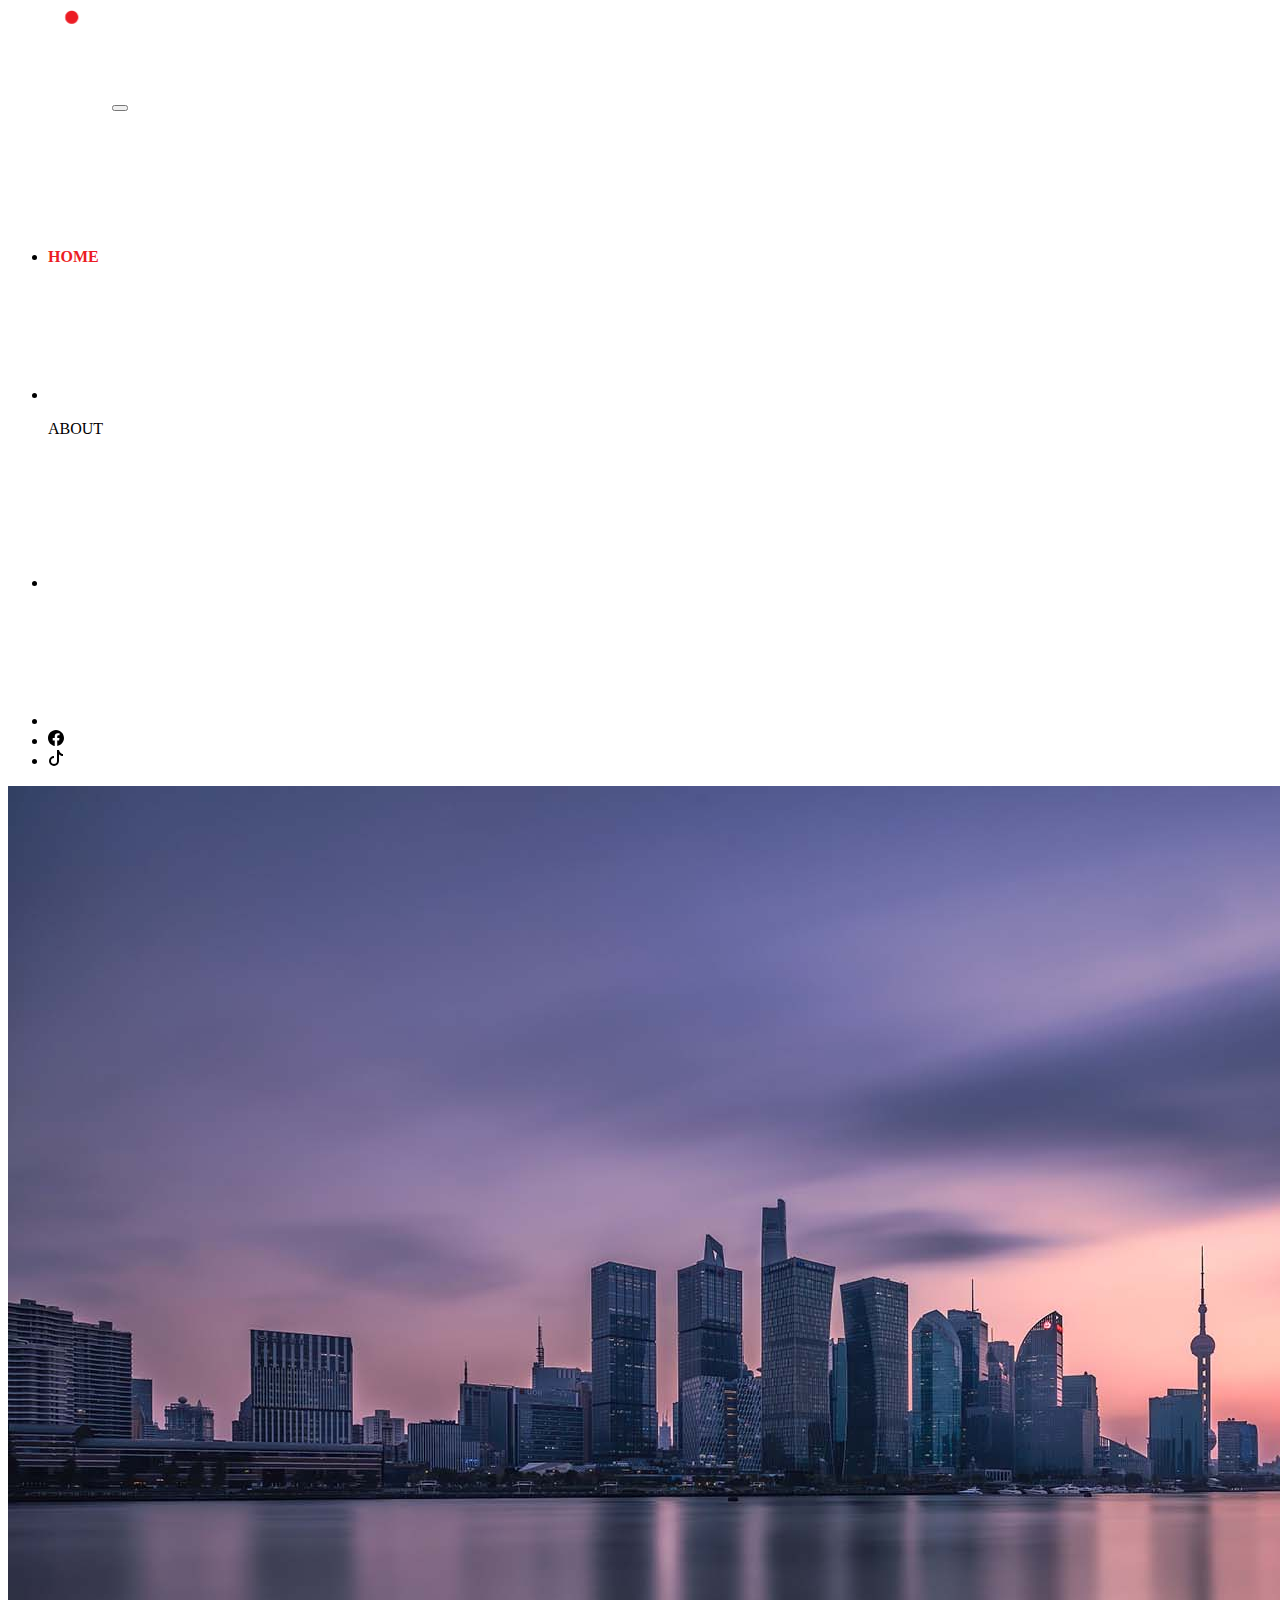
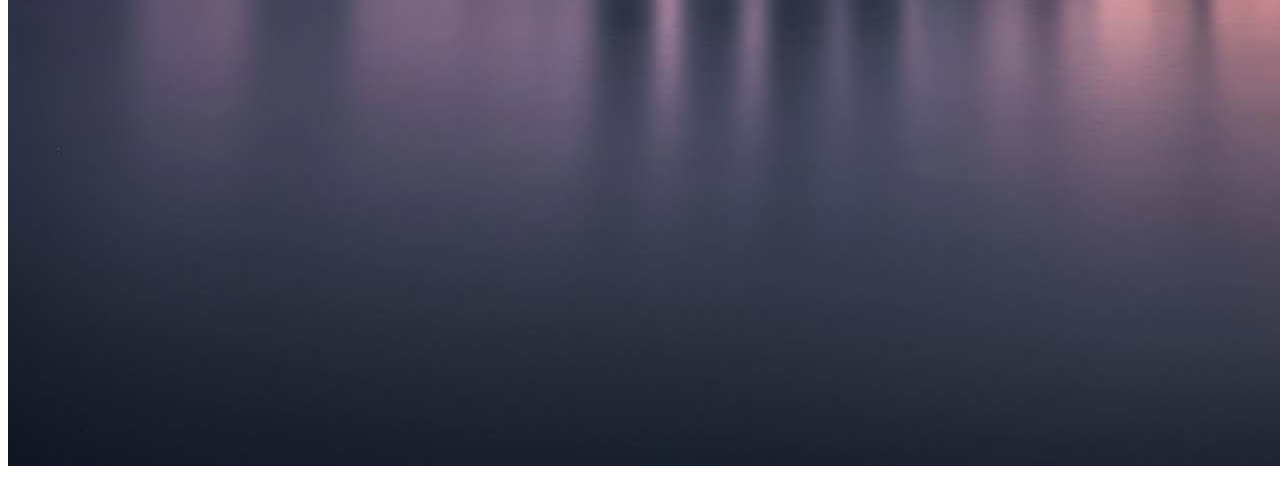
==== index.html @ 7d9baf44 "initial version" ====
<!doctype html>
<html lang="en">
  <head>
    <meta charset="utf-8">
    <meta name="viewport" content="width=device-width, initial-scale=1">
    <title>Portfolio</title>
    <link href="https://cdn.jsdelivr.net/npm/bootstrap@5.2.0/dist/css/bootstrap.min.css" rel="stylesheet" integrity="sha384-gH2yIJqKdNHPEq0n4Mqa/HGKIhSkIHeL5AyhkYV8i59U5AR6csBvApHHNl/vI1Bx" crossorigin="anonymous">
    <link href="css/styles.css" rel="stylesheet">
  </head>
  <body>
    <header class="bg-dark">
        <nav class="navbar navbar-expand-md bg-dark navbar-dark">
            <div class="container-xl justify-content-end">
              <a class="navbar-brand" href="index.html"><img id="logo" src="images/logo white.png" alt="logo"></a>
              <button class="navbar-toggler" type="button" data-bs-toggle="collapse" data-bs-target="#navbarSupportedContent" aria-controls="navbarSupportedContent" aria-expanded="false" aria-label="Toggle navigation">
                <span class="navbar-toggler-icon"></span>
              </button>
              <div class="collapse navbar-collapse" id="navbarSupportedContent">
                <ul class="navbar-nav me-auto mb-2 mb-lg-0">
                  <li class="nav-item">
                    <a class="nav-link"  id="home" aria-current="page" href="index.html">HOME</a>
                  </li>
                  <li class="nav-item">
                    <a class="nav-link" id="about" href="about.html">ABOUT</a>
                    <p class="fw-bolder">ABOUT</p>
                  </li>
                  <li class="nav-item">
                    <a class="nav-link" id="portfolio" href="portfolio.html">PORTFOLIO</a>
                  </li>
                  <li class="nav-item">
                    <a class="nav-link" id="contact" href="contact.html">CONTACT</a>
                  </li>
                  <li class="fb">
                  <svg ms-100 xmlns="http://www.w3.org/2000/svg" width="16" height="16" fill="currentColor" class="bi bi-facebook" viewBox="0 0 16 16" >
                    <path d="M16 8.049c0-4.446-3.582-8.05-8-8.05C3.58 0-.002 3.603-.002 8.05c0 4.017 2.926 7.347 6.75 7.951v-5.625h-2.03V8.05H6.75V6.275c0-2.017 1.195-3.131 3.022-3.131.876 0 1.791.157 1.791.157v1.98h-1.009c-.993 0-1.303.621-1.303 1.258v1.51h2.218l-.354 2.326H9.25V16c3.824-.604 6.75-3.934 6.75-7.951z"/>
                  </svg>
                  </li>
                  <li class="tk">
                  <svg xmlns="http://www.w3.org/2000/svg" width="16" height="16" fill="currentColor" class="bi bi-tiktok" viewBox="0 0 16 16">
                        <path d="M9 0h1.98c.144.715.54 1.617 1.235 2.512C12.895 3.389 13.797 4 15 4v2c-1.753 0-3.07-.814-4-1.829V11a5 5 0 1 1-5-5v2a3 3 0 1 0 3 3V0Z"/>
                  </svg>
                  </li>
               </ul>
              </div>
            </div>
          </nav>
    </header>

    <main>
        <img src="images/background.jpg" alt="logo">
    </main>
    <script src="https://cdn.jsdelivr.net/npm/bootstrap@5.2.0/dist/js/bootstrap.bundle.min.js" integrity="sha384-A3rJD856KowSb7dwlZdYEkO39Gagi7vIsF0jrRAoQmDKKtQBHUuLZ9AsSv4jD4Xa" crossorigin="anonymous"></script>
  </body>
</html>
---- css/styles.css ----
#logo{
    max-height:100px;
    max-width:auto;
}

.nav-item{
    padding-top: 120px;
    padding-right:100px;
}

#home{
    color:#EC1C24;
    font-weight: bold;
}

#about,
#portfolio,
#contact{
    color:white;
    font-weight: bold;
}

nav a,
nav a:link,
nav a:visited{
    display: inline;
    text-decoration: none;

.fb{
    padding-top: 50px;
    margin-left:300px;
}

.tk{
    padding-top: 50px;
    margin-left: 10px;
}

.nav-link-1{
    font-weight:bold;
}
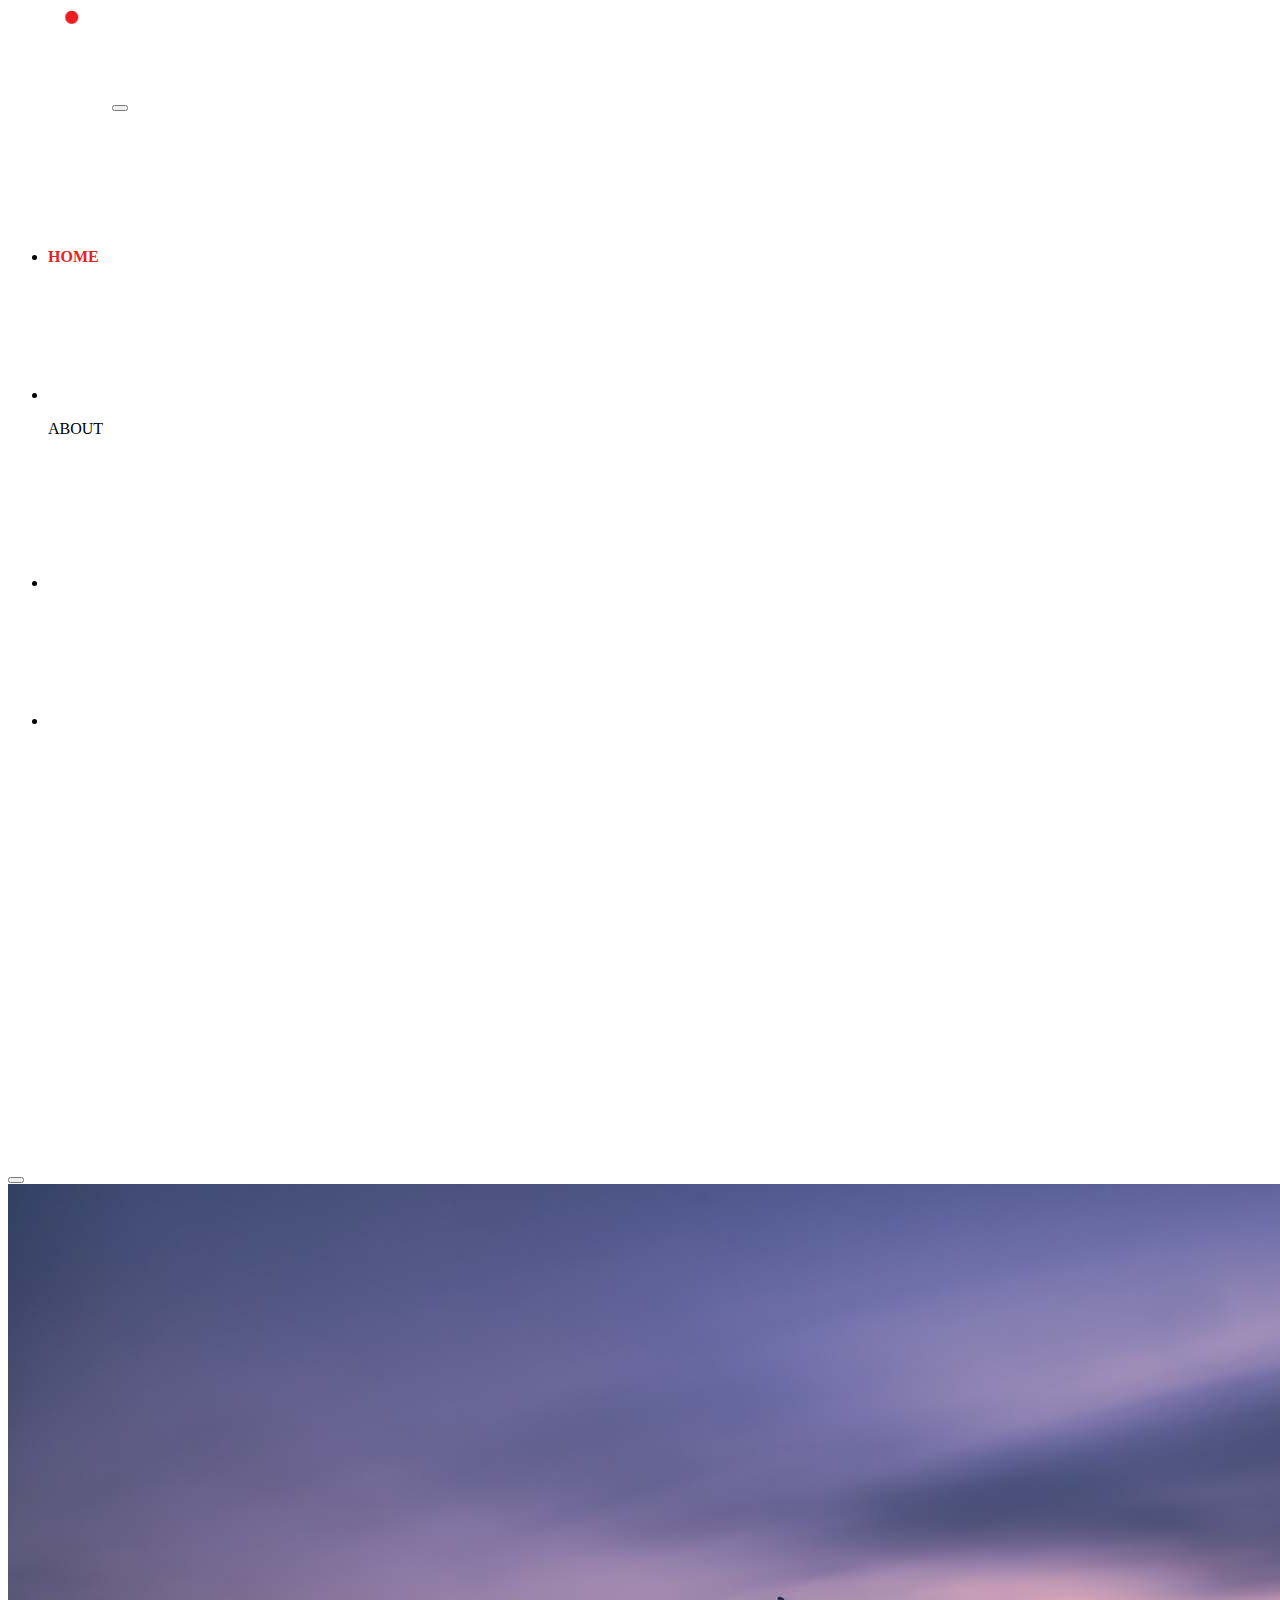
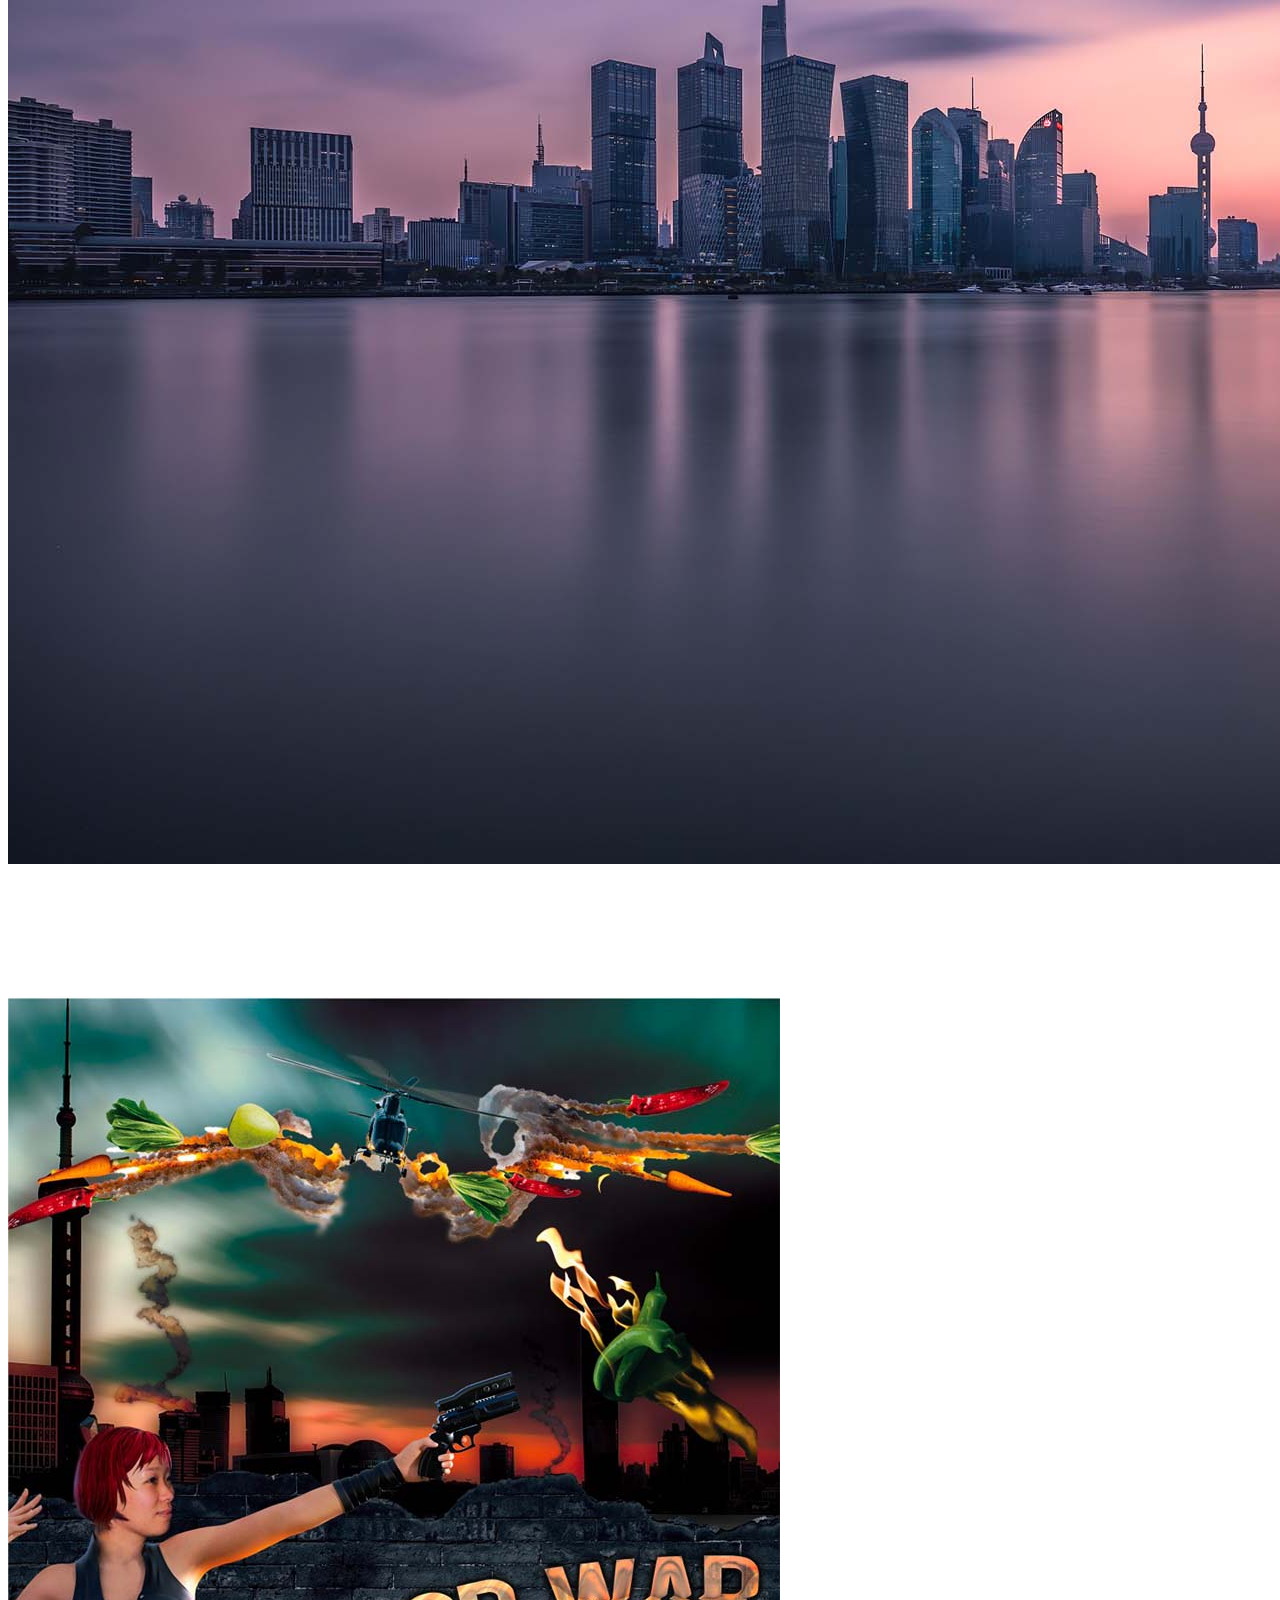
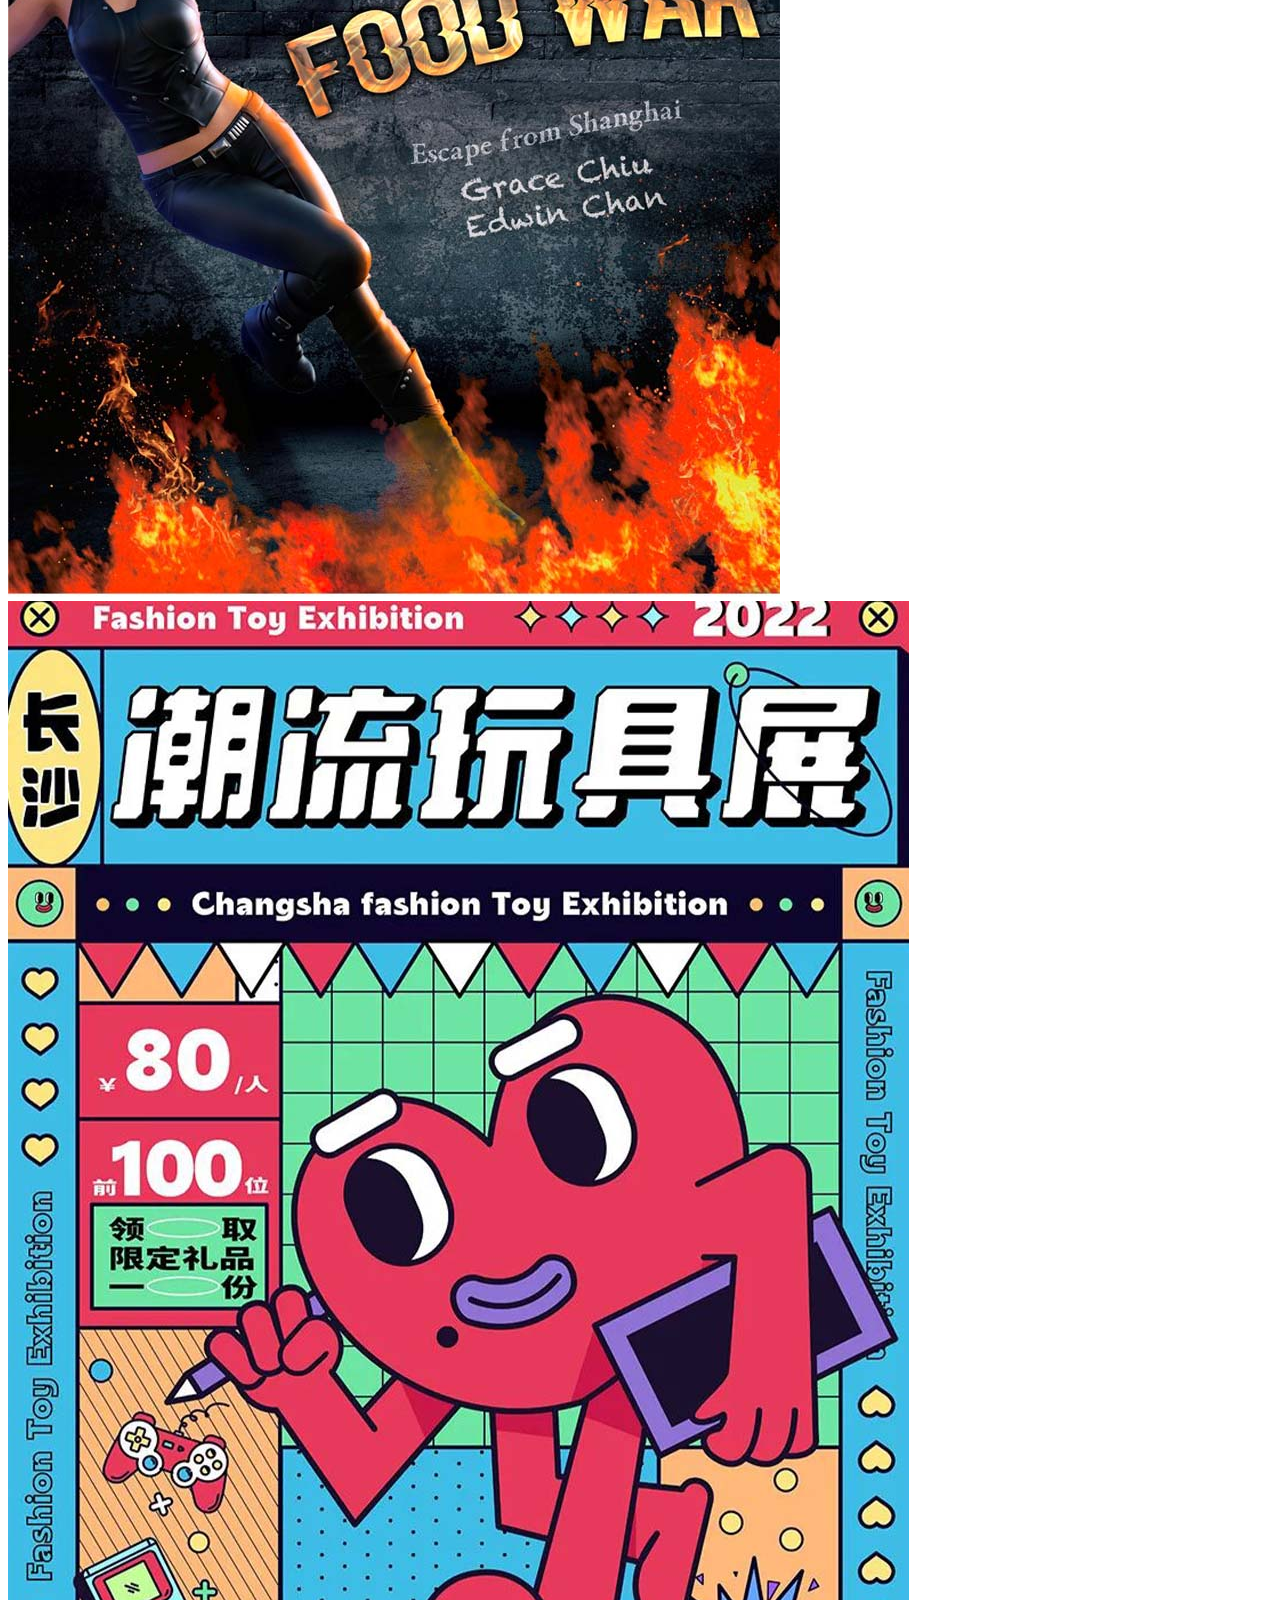
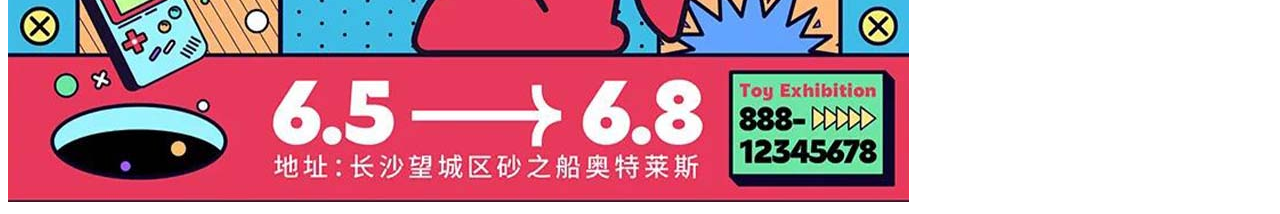
==== commit 50c4e2cf: "make changes on the main page" ====
--- a/index.html
+++ b/index.html
@@ -40,15 +40,47 @@
                         <path d="M9 0h1.98c.144.715.54 1.617 1.235 2.512C12.895 3.389 13.797 4 15 4v2c-1.753 0-3.07-.814-4-1.829V11a5 5 0 1 1-5-5v2a3 3 0 1 0 3 3V0Z"/>
                   </svg>
                   </li>
+                  <li class="ins">
+                    <svg xmlns="http://www.w3.org/2000/svg" width="16" height="16" fill="currentColor" class="bi bi-instagram" viewBox="0 0 16 16">
+                      <path d="M8 0C5.829 0 5.556.01 4.703.048 3.85.088 3.269.222 2.76.42a3.917 3.917 0 0 0-1.417.923A3.927 3.927 0 0 0 .42 2.76C.222 3.268.087 3.85.048 4.7.01 5.555 0 5.827 0 8.001c0 2.172.01 2.444.048 3.297.04.852.174 1.433.372 1.942.205.526.478.972.923 1.417.444.445.89.719 1.416.923.51.198 1.09.333 1.942.372C5.555 15.99 5.827 16 8 16s2.444-.01 3.298-.048c.851-.04 1.434-.174 1.943-.372a3.916 3.916 0 0 0 1.416-.923c.445-.445.718-.891.923-1.417.197-.509.332-1.09.372-1.942C15.99 10.445 16 10.173 16 8s-.01-2.445-.048-3.299c-.04-.851-.175-1.433-.372-1.941a3.926 3.926 0 0 0-.923-1.417A3.911 3.911 0 0 0 13.24.42c-.51-.198-1.092-.333-1.943-.372C10.443.01 10.172 0 7.998 0h.003zm-.717 1.442h.718c2.136 0 2.389.007 3.232.046.78.035 1.204.166 1.486.275.373.145.64.319.92.599.28.28.453.546.598.92.11.281.24.705.275 1.485.039.843.047 1.096.047 3.231s-.008 2.389-.047 3.232c-.035.78-.166 1.203-.275 1.485a2.47 2.47 0 0 1-.599.919c-.28.28-.546.453-.92.598-.28.11-.704.24-1.485.276-.843.038-1.096.047-3.232.047s-2.39-.009-3.233-.047c-.78-.036-1.203-.166-1.485-.276a2.478 2.478 0 0 1-.92-.598 2.48 2.48 0 0 1-.6-.92c-.109-.281-.24-.705-.275-1.485-.038-.843-.046-1.096-.046-3.233 0-2.136.008-2.388.046-3.231.036-.78.166-1.204.276-1.486.145-.373.319-.64.599-.92.28-.28.546-.453.92-.598.282-.11.705-.24 1.485-.276.738-.034 1.024-.044 2.515-.045v.002zm4.988 1.328a.96.96 0 1 0 0 1.92.96.96 0 0 0 0-1.92zm-4.27 1.122a4.109 4.109 0 1 0 0 8.217 4.109 4.109 0 0 0 0-8.217zm0 1.441a2.667 2.667 0 1 1 0 5.334 2.667 2.667 0 0 1 0-5.334z"/>
+                    </svg>
+                  </li>
                </ul>
               </div>
             </div>
           </nav>
     </header>
-
     <main>
-        <img src="images/background.jpg" alt="logo">
-    </main>
-    <script src="https://cdn.jsdelivr.net/npm/bootstrap@5.2.0/dist/js/bootstrap.bundle.min.js" integrity="sha384-A3rJD856KowSb7dwlZdYEkO39Gagi7vIsF0jrRAoQmDKKtQBHUuLZ9AsSv4jD4Xa" crossorigin="anonymous"></script>
-  </body>
-</html>+      <div id="carouselExampleCaptions" class="carousel slide" data-bs-ride="false">
+        <div class="carousel-indicators">
+          <button type="button" data-bs-target="#carouselExampleCaptions" data-bs-slide-to="0" class="active" aria-current="true" aria-label="Slide 1"></button>
+        </div>
+        <div class="carousel-inner">
+          <div class="carousel-item active">
+            <img src="images/background.jpg" class="d-block w-100" alt="background">
+            <div class="carousel-caption d-none d-md-block">
+              <h2 class="display-1 text-lg-start py-0 ">Tailor to suit your needs</h2>
+              
+        </div>
+      </div>
+    </div>
+  </div>
+  <div class="card-deck">
+    <div class="card">
+        <img class="card-img-top" src="images/poster1.jpg">
+        <div class="card-block">
+        </div>
+    </div>
+    <div class="card">
+        <img class="card-img-top" src="images/poster2.jpg">
+        <div class="card-block">
+        </div>
+    </div>
+</div>
+</main>
+</body>
+<script src="https://cdn.jsdelivr.net/npm/bootstrap@5.2.0/dist/js/bootstrap.bundle.min.js"
+    integrity="sha384-A3rJD856KowSb7dwlZdYEkO39Gagi7vIsF0jrRAoQmDKKtQBHUuLZ9AsSv4jD4Xa"
+    crossorigin="anonymous"></script>
+</body>
+</html>
--- a/css/styles.css
+++ b/css/styles.css
@@ -25,17 +25,36 @@
 nav a:visited{
     display: inline;
     text-decoration: none;
+}
 
 .fb{
-    padding-top: 50px;
+    padding-top: 120px;
     margin-left:300px;
+    color:white;
 }
 
 .tk{
-    padding-top: 50px;
+    padding-top: 120px;
     margin-left: 10px;
+    color:white;
 }
 
-.nav-link-1{
+.ins{
+    padding-top: 120px;
+    margin-left: 10px;
+    color:white;
+}
+
+.display-1{
     font-weight:bold;
+    padding-top: 100px;
+    margin-left: 100px;
+}
+
+@media screen and (min-width: 360px){
+    h2{
+        font-size:10px;
+        font-weight:bold;
+        color:white;
+    }
 }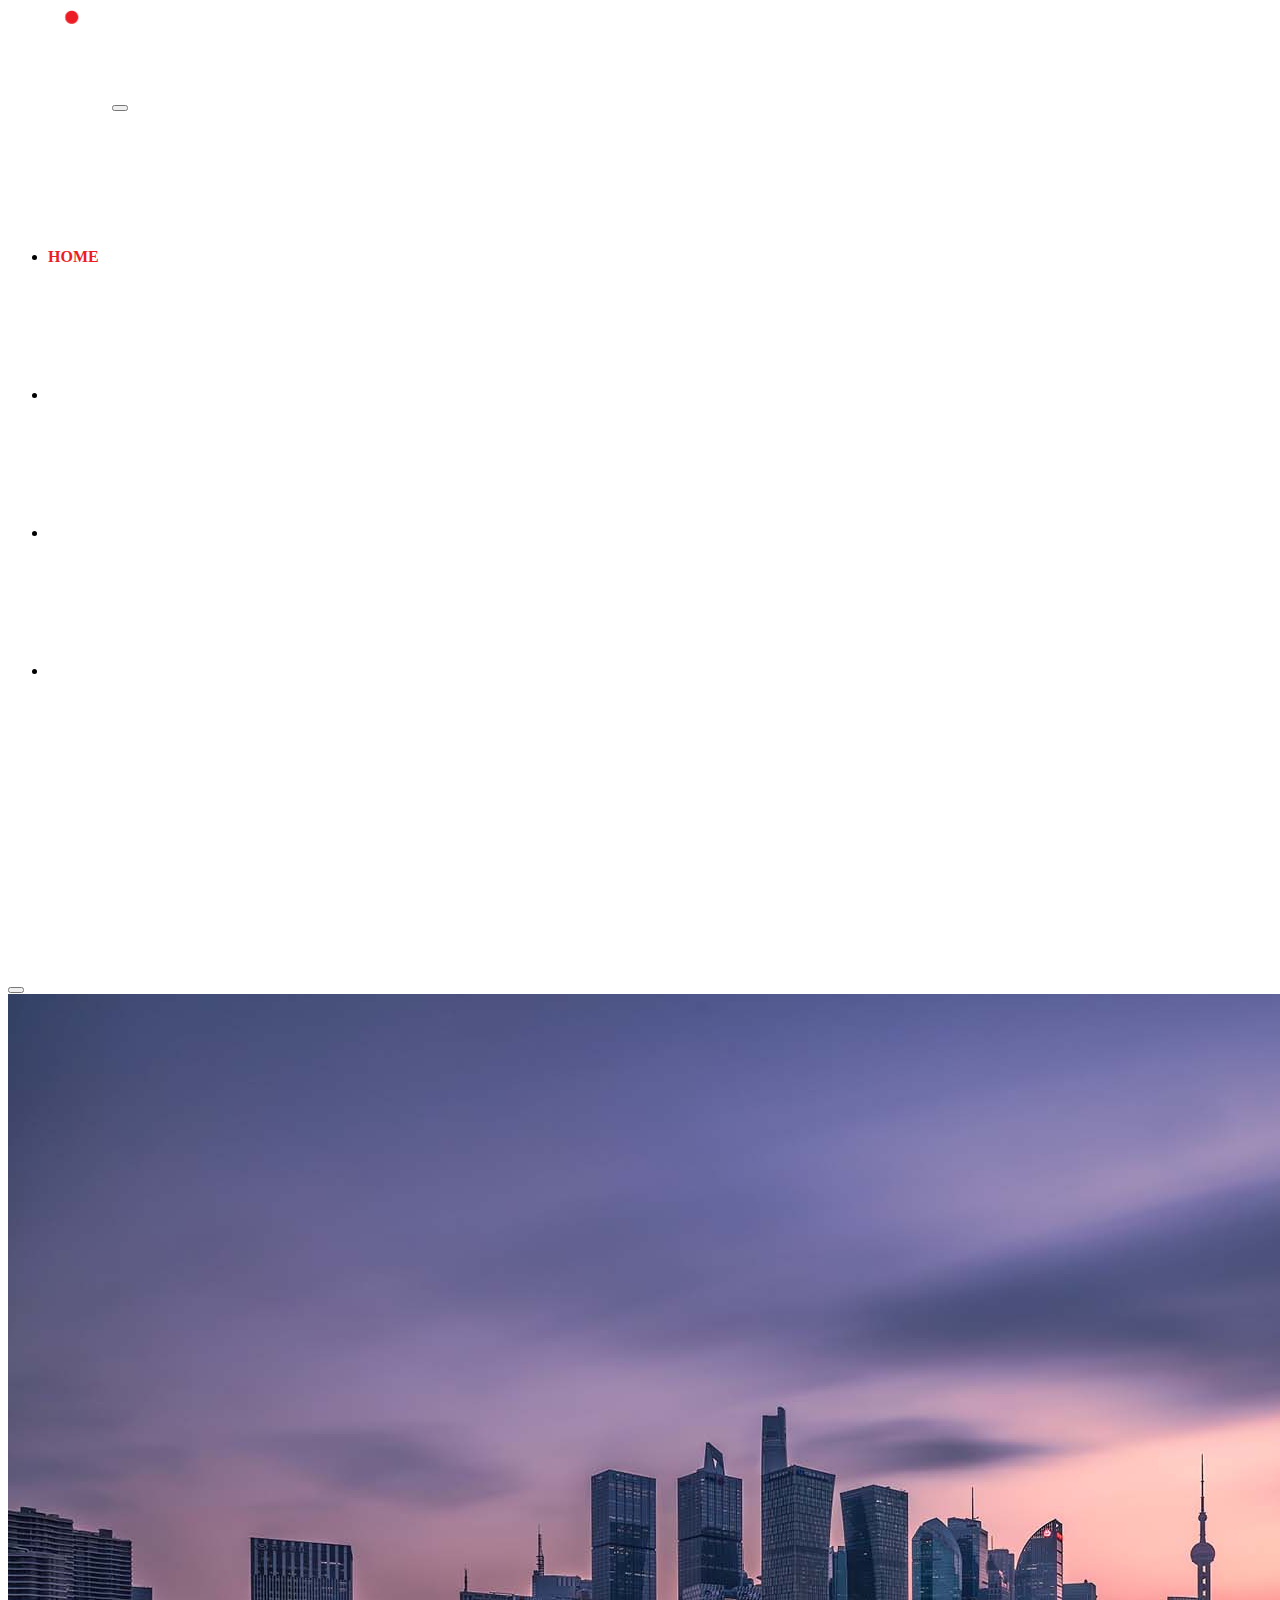
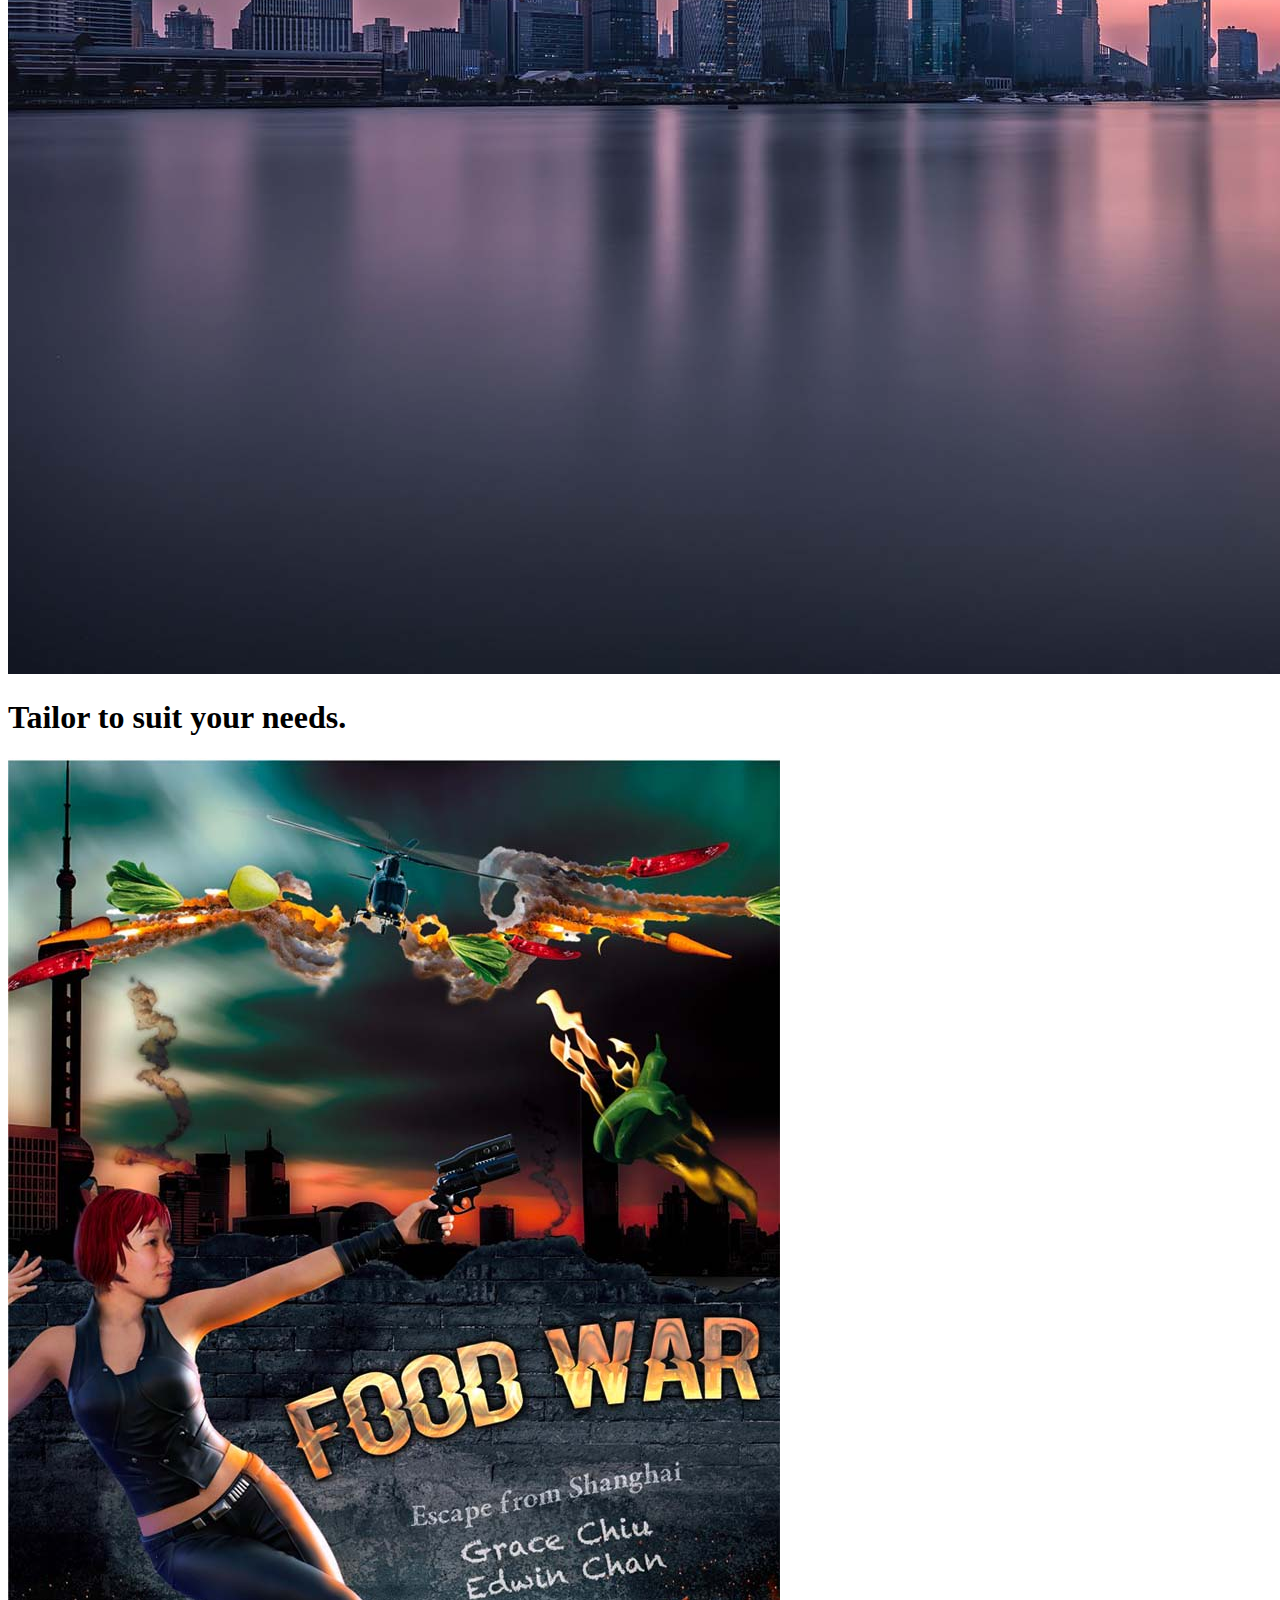
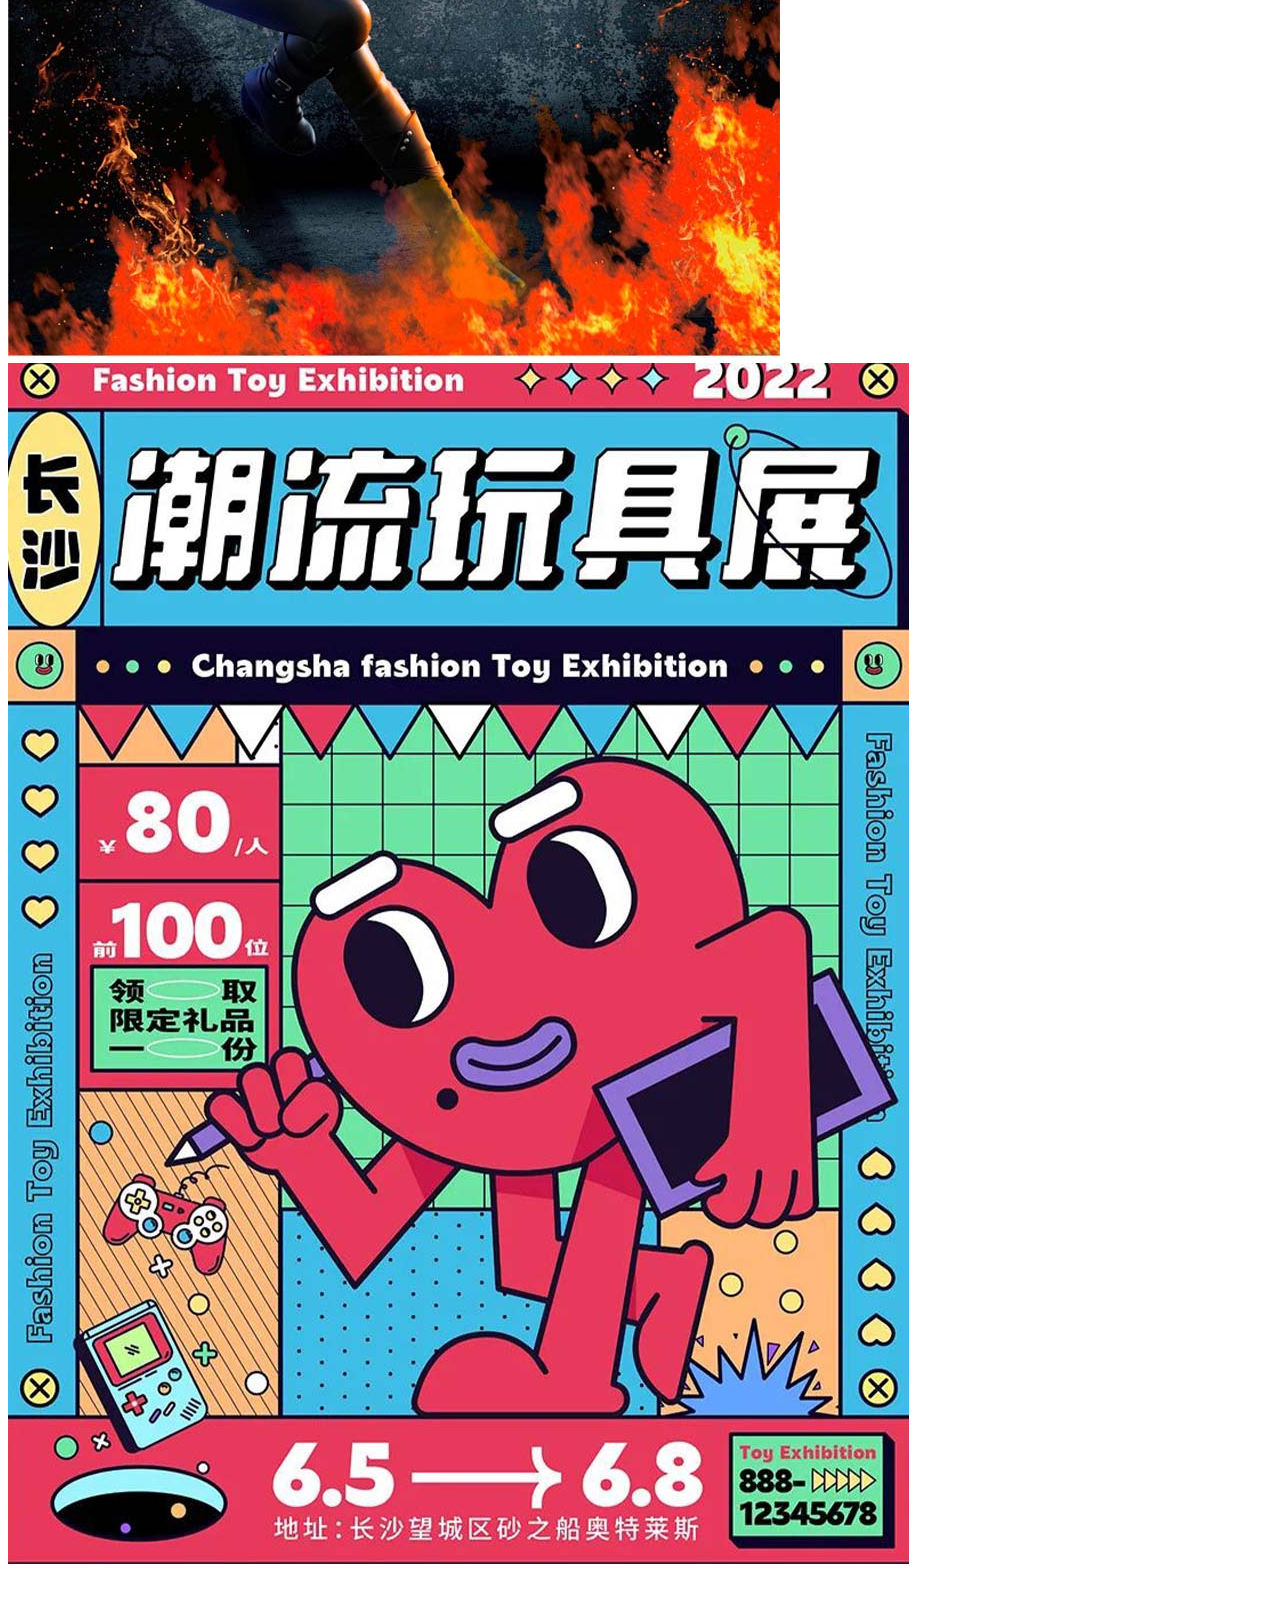
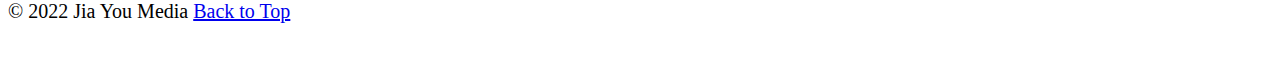
==== commit 9ab91cf5: "updated different pages" ====
--- a/index.html
+++ b/index.html
@@ -8,21 +8,25 @@
     <link href="css/styles.css" rel="stylesheet">
   </head>
   <body>
+    <div class="container" id="top">
+      <ul class="skip-links">
+        <li><a href="#nav">Skip to main nav</a></li>
+        <li><a href="#main">Skip to main content</a></li>
+      </ul>
     <header class="bg-dark">
         <nav class="navbar navbar-expand-md bg-dark navbar-dark">
             <div class="container-xl justify-content-end">
-              <a class="navbar-brand" href="index.html"><img id="logo" src="images/logo white.png" alt="logo"></a>
+              <a class="navbar-brand" href="index.html"><img id="logo" src="images/logo_white.png" alt="logo"></a>
               <button class="navbar-toggler" type="button" data-bs-toggle="collapse" data-bs-target="#navbarSupportedContent" aria-controls="navbarSupportedContent" aria-expanded="false" aria-label="Toggle navigation">
                 <span class="navbar-toggler-icon"></span>
               </button>
               <div class="collapse navbar-collapse" id="navbarSupportedContent">
-                <ul class="navbar-nav me-auto mb-2 mb-lg-0">
+                <ul class="navbar-nav mb-2 mb-lg-0">
                   <li class="nav-item">
                     <a class="nav-link"  id="home" aria-current="page" href="index.html">HOME</a>
                   </li>
                   <li class="nav-item">
                     <a class="nav-link" id="about" href="about.html">ABOUT</a>
-                    <p class="fw-bolder">ABOUT</p>
                   </li>
                   <li class="nav-item">
                     <a class="nav-link" id="portfolio" href="portfolio.html">PORTFOLIO</a>
@@ -31,56 +35,54 @@
                     <a class="nav-link" id="contact" href="contact.html">CONTACT</a>
                   </li>
                   <li class="fb">
-                  <svg ms-100 xmlns="http://www.w3.org/2000/svg" width="16" height="16" fill="currentColor" class="bi bi-facebook" viewBox="0 0 16 16" >
-                    <path d="M16 8.049c0-4.446-3.582-8.05-8-8.05C3.58 0-.002 3.603-.002 8.05c0 4.017 2.926 7.347 6.75 7.951v-5.625h-2.03V8.05H6.75V6.275c0-2.017 1.195-3.131 3.022-3.131.876 0 1.791.157 1.791.157v1.98h-1.009c-.993 0-1.303.621-1.303 1.258v1.51h2.218l-.354 2.326H9.25V16c3.824-.604 6.75-3.934 6.75-7.951z"/>
-                  </svg>
-                  </li>
-                  <li class="tk">
-                  <svg xmlns="http://www.w3.org/2000/svg" width="16" height="16" fill="currentColor" class="bi bi-tiktok" viewBox="0 0 16 16">
-                        <path d="M9 0h1.98c.144.715.54 1.617 1.235 2.512C12.895 3.389 13.797 4 15 4v2c-1.753 0-3.07-.814-4-1.829V11a5 5 0 1 1-5-5v2a3 3 0 1 0 3 3V0Z"/>
-                  </svg>
-                  </li>
-                  <li class="ins">
-                    <svg xmlns="http://www.w3.org/2000/svg" width="16" height="16" fill="currentColor" class="bi bi-instagram" viewBox="0 0 16 16">
-                      <path d="M8 0C5.829 0 5.556.01 4.703.048 3.85.088 3.269.222 2.76.42a3.917 3.917 0 0 0-1.417.923A3.927 3.927 0 0 0 .42 2.76C.222 3.268.087 3.85.048 4.7.01 5.555 0 5.827 0 8.001c0 2.172.01 2.444.048 3.297.04.852.174 1.433.372 1.942.205.526.478.972.923 1.417.444.445.89.719 1.416.923.51.198 1.09.333 1.942.372C5.555 15.99 5.827 16 8 16s2.444-.01 3.298-.048c.851-.04 1.434-.174 1.943-.372a3.916 3.916 0 0 0 1.416-.923c.445-.445.718-.891.923-1.417.197-.509.332-1.09.372-1.942C15.99 10.445 16 10.173 16 8s-.01-2.445-.048-3.299c-.04-.851-.175-1.433-.372-1.941a3.926 3.926 0 0 0-.923-1.417A3.911 3.911 0 0 0 13.24.42c-.51-.198-1.092-.333-1.943-.372C10.443.01 10.172 0 7.998 0h.003zm-.717 1.442h.718c2.136 0 2.389.007 3.232.046.78.035 1.204.166 1.486.275.373.145.64.319.92.599.28.28.453.546.598.92.11.281.24.705.275 1.485.039.843.047 1.096.047 3.231s-.008 2.389-.047 3.232c-.035.78-.166 1.203-.275 1.485a2.47 2.47 0 0 1-.599.919c-.28.28-.546.453-.92.598-.28.11-.704.24-1.485.276-.843.038-1.096.047-3.232.047s-2.39-.009-3.233-.047c-.78-.036-1.203-.166-1.485-.276a2.478 2.478 0 0 1-.92-.598 2.48 2.48 0 0 1-.6-.92c-.109-.281-.24-.705-.275-1.485-.038-.843-.046-1.096-.046-3.233 0-2.136.008-2.388.046-3.231.036-.78.166-1.204.276-1.486.145-.373.319-.64.599-.92.28-.28.546-.453.92-.598.282-.11.705-.24 1.485-.276.738-.034 1.024-.044 2.515-.045v.002zm4.988 1.328a.96.96 0 1 0 0 1.92.96.96 0 0 0 0-1.92zm-4.27 1.122a4.109 4.109 0 1 0 0 8.217 4.109 4.109 0 0 0 0-8.217zm0 1.441a2.667 2.667 0 1 1 0 5.334 2.667 2.667 0 0 1 0-5.334z"/>
+                    <svg xmlns="http://www.w3.org/2000/svg" width="16" height="16" fill="currentColor" class="bi bi-facebook" viewBox="0 0 16 16" >
+                      <path d="M16 8.049c0-4.446-3.582-8.05-8-8.05C3.58 0-.002 3.603-.002 8.05c0 4.017 2.926 7.347 6.75 7.951v-5.625h-2.03V8.05H6.75V6.275c0-2.017 1.195-3.131 3.022-3.131.876 0 1.791.157 1.791.157v1.98h-1.009c-.993 0-1.303.621-1.303 1.258v1.51h2.218l-.354 2.326H9.25V16c3.824-.604 6.75-3.934 6.75-7.951z"/>
                     </svg>
-                  </li>
+                    </li>
+                    <li class="tk">
+                    <svg xmlns="http://www.w3.org/2000/svg" width="16" height="16" fill="currentColor" class="bi bi-tiktok" viewBox="0 0 16 16">
+                          <path d="M9 0h1.98c.144.715.54 1.617 1.235 2.512C12.895 3.389 13.797 4 15 4v2c-1.753 0-3.07-.814-4-1.829V11a5 5 0 1 1-5-5v2a3 3 0 1 0 3 3V0Z"/>
+                    </svg>
+                    </li>
                </ul>
               </div>
             </div>
           </nav>
     </header>
     <main>
-      <div id="carouselExampleCaptions" class="carousel slide" data-bs-ride="false">
+      <div id="myCarousel" class="carousel slide" data-bs-ride="carousel">
         <div class="carousel-indicators">
-          <button type="button" data-bs-target="#carouselExampleCaptions" data-bs-slide-to="0" class="active" aria-current="true" aria-label="Slide 1"></button>
+          <button type="button" data-bs-target="#myCarousel" data-bs-slide-to="0" class="active" aria-label="Slide 1" aria-current="true"></button>
         </div>
         <div class="carousel-inner">
           <div class="carousel-item active">
             <img src="images/background.jpg" class="d-block w-100" alt="background">
-            <div class="carousel-caption d-none d-md-block">
-              <h2 class="display-1 text-lg-start py-0 ">Tailor to suit your needs</h2>
-              
-        </div>
+            <div class="container">
+              <div class="carousel-caption text-center">
+                <h1 class="display-3 py-5">Tailor to suit your needs.</h1>
+              </div>
+            </div>
+          </div>
       </div>
     </div>
-  </div>
   <div class="card-deck">
     <div class="card">
-        <img class="card-img-top" src="images/poster1.jpg">
+        <img class="card-img-top" src="images/poster1.jpg" alt="poster1">
         <div class="card-block">
         </div>
     </div>
     <div class="card">
-        <img class="card-img-top" src="images/poster2.jpg">
+        <img class="card-img-top" src="images/poster2.jpg" alt="poster2">
         <div class="card-block">
         </div>
     </div>
 </div>
 </main>
-</body>
 <script src="https://cdn.jsdelivr.net/npm/bootstrap@5.2.0/dist/js/bootstrap.bundle.min.js"
     integrity="sha384-A3rJD856KowSb7dwlZdYEkO39Gagi7vIsF0jrRAoQmDKKtQBHUuLZ9AsSv4jD4Xa"
     crossorigin="anonymous"></script>
+<footer class="site-footer" role="contentinfo">&copy; 2022 Jia You Media <a href="#top">Back to Top</a>
+  </footer>
+</div>
 </body>
 </html>
--- a/css/styles.css
+++ b/css/styles.css
@@ -1,11 +1,24 @@
 #logo{
     max-height:100px;
-    max-width:auto;
 }
+@media screen and (min-width: 760px){
+    .nav-item{
+        padding-top: 120px;
+    }
+    .navbar-nav{
+         justify-content: space-between;
+         width: 100%;
+    }
 
-.nav-item{
-    padding-top: 120px;
-    padding-right:100px;
+    .fb{
+        padding-top: 120px;
+        margin-left:100px;
+    }
+
+    .tk{
+        padding-top: 120px;
+        margin-left: 10px;
+    }
 }
 
 #home{
@@ -28,20 +41,10 @@
 }
 
 .fb{
-    padding-top: 120px;
-    margin-left:300px;
     color:white;
 }
 
 .tk{
-    padding-top: 120px;
-    margin-left: 10px;
-    color:white;
-}
-
-.ins{
-    padding-top: 120px;
-    margin-left: 10px;
     color:white;
 }
 
@@ -51,10 +54,25 @@
     margin-left: 100px;
 }
 
-@media screen and (min-width: 360px){
-    h2{
-        font-size:10px;
-        font-weight:bold;
-        color:white;
-    }
+.skip-links{
+    list-style: none;
+    margin: 0;
+    padding: 0;
+}
+.skip-links a{
+    position: absolute;
+    top: -3em;
+    background-color: black;
+    color:white;
+    padding: .5em 1em;
+    font-weight: bold;
+}
+  
+.skip-links a:focus{
+    top: 0;
+}
+
+footer {
+    padding: 2rem 0;
+    font-size: 20px;
 }